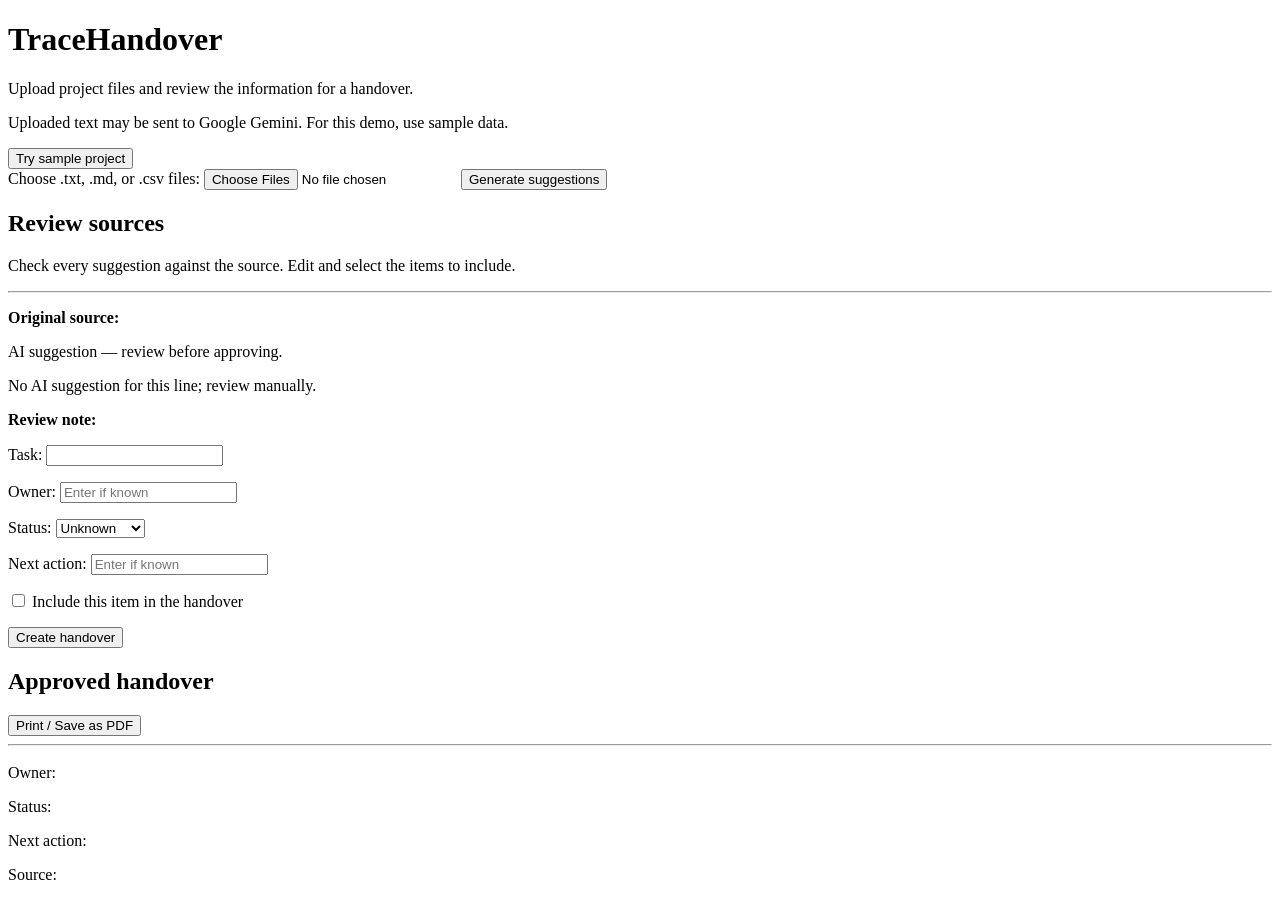
==== src/main/resources/templates/index.html @ c1b93da6 "Build TraceHandover MVP" ====
<!DOCTYPE html>
<html lang="en" xmlns:th="http://www.thymeleaf.org">
<head>
    <meta charset="UTF-8">
    <meta name="viewport" content="width=device-width, initial-scale=1">
    <title>TraceHandover</title>
    <style>
        @media print {
            body > *:not(#approved-handover) {
                display: none !important;
            }

            #print-handover {
                display: none !important;
            }
        }
    </style>
</head>
<body>

<h1>TraceHandover</h1>
<p>Upload project files and review the information for a handover.</p>
<p>Uploaded text may be sent to Google Gemini. For this demo, use sample data.</p>

<form id="sample-form" action="/upload" method="post" enctype="multipart/form-data">
    <input id="sample-files" type="file" name="files" multiple hidden>
    <button id="sample-button" type="button">Try sample project</button>
</form>
<form action="/upload" method="post" enctype="multipart/form-data">
    <label for="files">Choose .txt, .md, or .csv files:</label>
    <input id="files" type="file" name="files"
           accept=".txt,.md,.csv" multiple required>
    <button type="submit">Generate suggestions</button>
</form>

<p th:if="${error != null}" th:text="${error}"></p>
<p th:if="${aiMessage != null}" th:text="${aiMessage}"></p>

<section th:if="${passages != null}">
    <h2>Review sources</h2>
    <p>Check every suggestion against the source. Edit and select the items to include.</p>

    <form action="/handover" method="post">
        <div th:each="passage : ${passages}"
             th:with="suggestion=${suggestions != null ? suggestions[passage['id']] : null}">
            <hr>

            <p>
                <strong th:text="${passage['id']}"></strong>
                <span th:text="${passage['file']}"></span>
            </p>

            <p>
                <strong>Original source:</strong>
                <span th:text="${passage['text']}"></span>
            </p>

            <p th:if="${suggestion != null}">
                AI suggestion — review before approving.
            </p>

            <p th:if="${suggestion == null}">
                No AI suggestion for this line; review manually.
            </p>

            <p th:if="${suggestion != null and suggestion['warning'] != ''}">
                <strong>Review note:</strong>
                <span th:text="${suggestion['warning']}"></span>
            </p>

            <p>
                <label>Task:
                    <input type="text"
                           th:name="${'task_' + passage['id']}"
                           th:value="${suggestion != null ? suggestion['task'] : passage['text']}">
                </label>
            </p>

            <p>
                <label>Owner:
                    <input type="text"
                           th:name="${'owner_' + passage['id']}"
                           th:value="${suggestion != null ? suggestion['owner'] : ''}"
                           placeholder="Enter if known">
                </label>
            </p>

            <p>
                <label>Status:
                    <select th:name="${'status_' + passage['id']}">
                        <option value="Unknown"
                                th:selected="${suggestion == null or suggestion['status'] == 'Unknown'}">
                            Unknown
                        </option>
                        <option value="Not started"
                                th:selected="${suggestion != null and suggestion['status'] == 'Not started'}">
                            Not started
                        </option>
                        <option value="In progress"
                                th:selected="${suggestion != null and suggestion['status'] == 'In progress'}">
                            In progress
                        </option>
                        <option value="Completed"
                                th:selected="${suggestion != null and suggestion['status'] == 'Completed'}">
                            Completed
                        </option>
                        <option value="Blocked"
                                th:selected="${suggestion != null and suggestion['status'] == 'Blocked'}">
                            Blocked
                        </option>
                    </select>
                </label>
            </p>

            <p>
                <label>Next action:
                    <input type="text"
                           th:name="${'next_' + passage['id']}"
                           th:value="${suggestion != null ? suggestion['next'] : ''}"
                           placeholder="Enter if known">
                </label>
            </p>

            <label>
                <input type="checkbox" name="approved"
                       th:value="${passage['id']}">
                Include this item in the handover
            </label>
        </div>

        <p><button type="submit">Create handover</button></p>
    </form>
</section>

<section id="approved-handover" th:if="${handover != null}">
    <h2>Approved handover</h2>
    <button id="print-handover" type="button" onclick="window.print()">
        Print / Save as PDF
    </button>

    <div th:each="item : ${handover}">
        <hr>
        <h3 th:text="${item['task']}"></h3>

        <p>Owner: <span th:text="${item['owner']}"></span></p>
        <p>Status: <span th:text="${item['status']}"></span></p>
        <p>Next action: <span th:text="${item['next']}"></span></p>

        <p>
            Source:
            <strong th:text="${item['id']}"></strong>
            <span th:text="${item['file']}"></span>
        </p>

        <blockquote th:text="${item['source']}"></blockquote>
    </div>
</section>
<script>
    document.getElementById("sample-button").addEventListener("click", function () {
        const files = new DataTransfer();

        const notes = `Asha collected some presentation recordings before leaving the team.
The team still needs to collect the remaining recordings.
The professor asked the team to check the length of each recording.`;

        const tasks = `Task,Owner,Status,Next step
Collect remaining recordings,Unassigned,In progress,Find missing clips
Check recording lengths,Rahul,In progress,Review each clip
Combine final presentation,Unassigned,Not started,Wait for all recordings`;

        files.items.add(new File(
            [notes], "meeting-notes.txt", {type: "text/plain"}
        ));

        files.items.add(new File(
            [tasks], "task-list.csv", {type: "text/csv"}
        ));

        document.getElementById("sample-files").files = files.files;
        document.getElementById("sample-form").requestSubmit();
    });
</script>
</body>
</html>
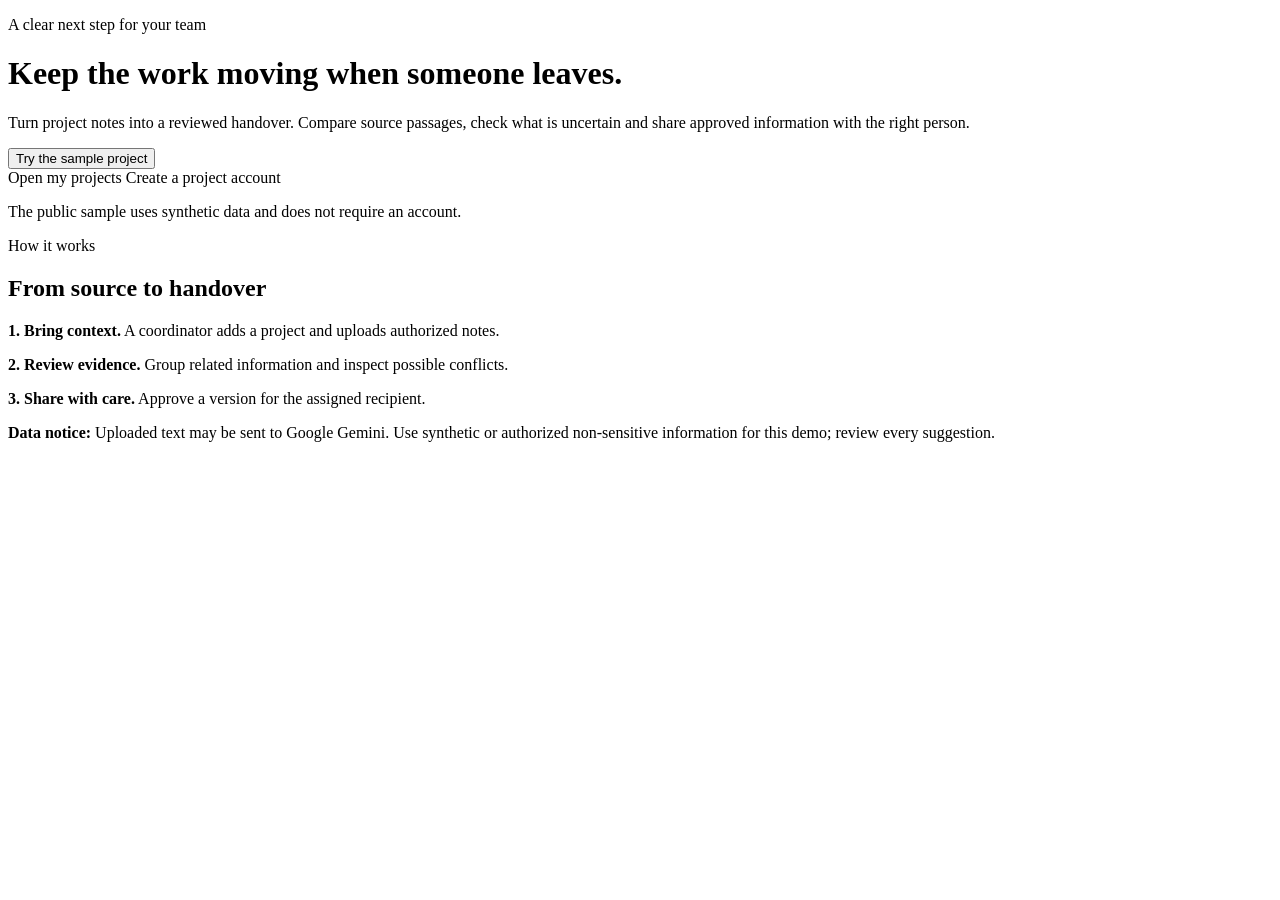
==== commit 6ce131e4: "Implement Round 3 handover improvements" ====
--- a/src/main/resources/templates/index.html
+++ b/src/main/resources/templates/index.html
@@ -1,184 +1,30 @@
 <!DOCTYPE html>
 <html lang="en" xmlns:th="http://www.thymeleaf.org">
-<head>
-    <meta charset="UTF-8">
-    <meta name="viewport" content="width=device-width, initial-scale=1">
-    <title>TraceHandover</title>
-    <style>
-        @media print {
-            body > *:not(#approved-handover) {
-                display: none !important;
-            }
-
-            #print-handover {
-                display: none !important;
-            }
-        }
-    </style>
-</head>
+<head th:replace="~{fragments :: head('Home')}"></head>
 <body>
-
-<h1>TraceHandover</h1>
-<p>Upload project files and review the information for a handover.</p>
-<p>Uploaded text may be sent to Google Gemini. For this demo, use sample data.</p>
-
-<form id="sample-form" action="/upload" method="post" enctype="multipart/form-data">
-    <input id="sample-files" type="file" name="files" multiple hidden>
-    <button id="sample-button" type="button">Try sample project</button>
-</form>
-<form action="/upload" method="post" enctype="multipart/form-data">
-    <label for="files">Choose .txt, .md, or .csv files:</label>
-    <input id="files" type="file" name="files"
-           accept=".txt,.md,.csv" multiple required>
-    <button type="submit">Generate suggestions</button>
-</form>
-
-<p th:if="${error != null}" th:text="${error}"></p>
-<p th:if="${aiMessage != null}" th:text="${aiMessage}"></p>
-
-<section th:if="${passages != null}">
-    <h2>Review sources</h2>
-    <p>Check every suggestion against the source. Edit and select the items to include.</p>
-
-    <form action="/handover" method="post">
-        <div th:each="passage : ${passages}"
-             th:with="suggestion=${suggestions != null ? suggestions[passage['id']] : null}">
-            <hr>
-
-            <p>
-                <strong th:text="${passage['id']}"></strong>
-                <span th:text="${passage['file']}"></span>
-            </p>
-
-            <p>
-                <strong>Original source:</strong>
-                <span th:text="${passage['text']}"></span>
-            </p>
-
-            <p th:if="${suggestion != null}">
-                AI suggestion — review before approving.
-            </p>
-
-            <p th:if="${suggestion == null}">
-                No AI suggestion for this line; review manually.
-            </p>
-
-            <p th:if="${suggestion != null and suggestion['warning'] != ''}">
-                <strong>Review note:</strong>
-                <span th:text="${suggestion['warning']}"></span>
-            </p>
-
-            <p>
-                <label>Task:
-                    <input type="text"
-                           th:name="${'task_' + passage['id']}"
-                           th:value="${suggestion != null ? suggestion['task'] : passage['text']}">
-                </label>
-            </p>
-
-            <p>
-                <label>Owner:
-                    <input type="text"
-                           th:name="${'owner_' + passage['id']}"
-                           th:value="${suggestion != null ? suggestion['owner'] : ''}"
-                           placeholder="Enter if known">
-                </label>
-            </p>
-
-            <p>
-                <label>Status:
-                    <select th:name="${'status_' + passage['id']}">
-                        <option value="Unknown"
-                                th:selected="${suggestion == null or suggestion['status'] == 'Unknown'}">
-                            Unknown
-                        </option>
-                        <option value="Not started"
-                                th:selected="${suggestion != null and suggestion['status'] == 'Not started'}">
-                            Not started
-                        </option>
-                        <option value="In progress"
-                                th:selected="${suggestion != null and suggestion['status'] == 'In progress'}">
-                            In progress
-                        </option>
-                        <option value="Completed"
-                                th:selected="${suggestion != null and suggestion['status'] == 'Completed'}">
-                            Completed
-                        </option>
-                        <option value="Blocked"
-                                th:selected="${suggestion != null and suggestion['status'] == 'Blocked'}">
-                            Blocked
-                        </option>
-                    </select>
-                </label>
-            </p>
-
-            <p>
-                <label>Next action:
-                    <input type="text"
-                           th:name="${'next_' + passage['id']}"
-                           th:value="${suggestion != null ? suggestion['next'] : ''}"
-                           placeholder="Enter if known">
-                </label>
-            </p>
-
-            <label>
-                <input type="checkbox" name="approved"
-                       th:value="${passage['id']}">
-                Include this item in the handover
-            </label>
+<header th:replace="~{fragments :: header}"></header>
+<main class="shell">
+    <div th:replace="~{fragments :: messages}"></div>
+    <div class="hero">
+        <div>
+            <p class="eyebrow">A clear next step for your team</p>
+            <h1>Keep the work moving when someone leaves.</h1>
+            <p class="hero-copy">Turn project notes into a reviewed handover. Compare source passages, check what is uncertain and share approved information with the right person.</p>
+            <div class="actions">
+                <form th:action="@{/demo}" method="post"><button type="submit">Try the sample project</button></form>
+                <a class="button secondary" th:href="@{/projects}" th:if="${currentUsername != null}">Open my projects</a>
+                <a class="button secondary" th:href="@{/register}" th:if="${currentUsername == null}">Create a project account</a>
+            </div>
+            <p class="hint">The public sample uses synthetic data and does not require an account.</p>
         </div>
-
-        <p><button type="submit">Create handover</button></p>
-    </form>
-</section>
-
-<section id="approved-handover" th:if="${handover != null}">
-    <h2>Approved handover</h2>
-    <button id="print-handover" type="button" onclick="window.print()">
-        Print / Save as PDF
-    </button>
-
-    <div th:each="item : ${handover}">
-        <hr>
-        <h3 th:text="${item['task']}"></h3>
-
-        <p>Owner: <span th:text="${item['owner']}"></span></p>
-        <p>Status: <span th:text="${item['status']}"></span></p>
-        <p>Next action: <span th:text="${item['next']}"></span></p>
-
-        <p>
-            Source:
-            <strong th:text="${item['id']}"></strong>
-            <span th:text="${item['file']}"></span>
-        </p>
-
-        <blockquote th:text="${item['source']}"></blockquote>
+        <aside class="card">
+            <p class="eyebrow">How it works</p>
+            <h2>From source to handover</h2>
+            <p><strong>1. Bring context.</strong> A coordinator adds a project and uploads authorized notes.</p>
+            <p><strong>2. Review evidence.</strong> Group related information and inspect possible conflicts.</p>
+            <p><strong>3. Share with care.</strong> Approve a version for the assigned recipient.</p>
+        </aside>
     </div>
-</section>
-<script>
-    document.getElementById("sample-button").addEventListener("click", function () {
-        const files = new DataTransfer();
-
-        const notes = `Asha collected some presentation recordings before leaving the team.
-The team still needs to collect the remaining recordings.
-The professor asked the team to check the length of each recording.`;
-
-        const tasks = `Task,Owner,Status,Next step
-Collect remaining recordings,Unassigned,In progress,Find missing clips
-Check recording lengths,Rahul,In progress,Review each clip
-Combine final presentation,Unassigned,Not started,Wait for all recordings`;
-
-        files.items.add(new File(
-            [notes], "meeting-notes.txt", {type: "text/plain"}
-        ));
-
-        files.items.add(new File(
-            [tasks], "task-list.csv", {type: "text/csv"}
-        ));
-
-        document.getElementById("sample-files").files = files.files;
-        document.getElementById("sample-form").requestSubmit();
-    });
-</script>
-</body>
-</html>+    <div class="notice warning"><strong>Data notice:</strong> Uploaded text may be sent to Google Gemini. Use synthetic or authorized non-sensitive information for this demo; review every suggestion.</div>
+</main>
+</body></html>
